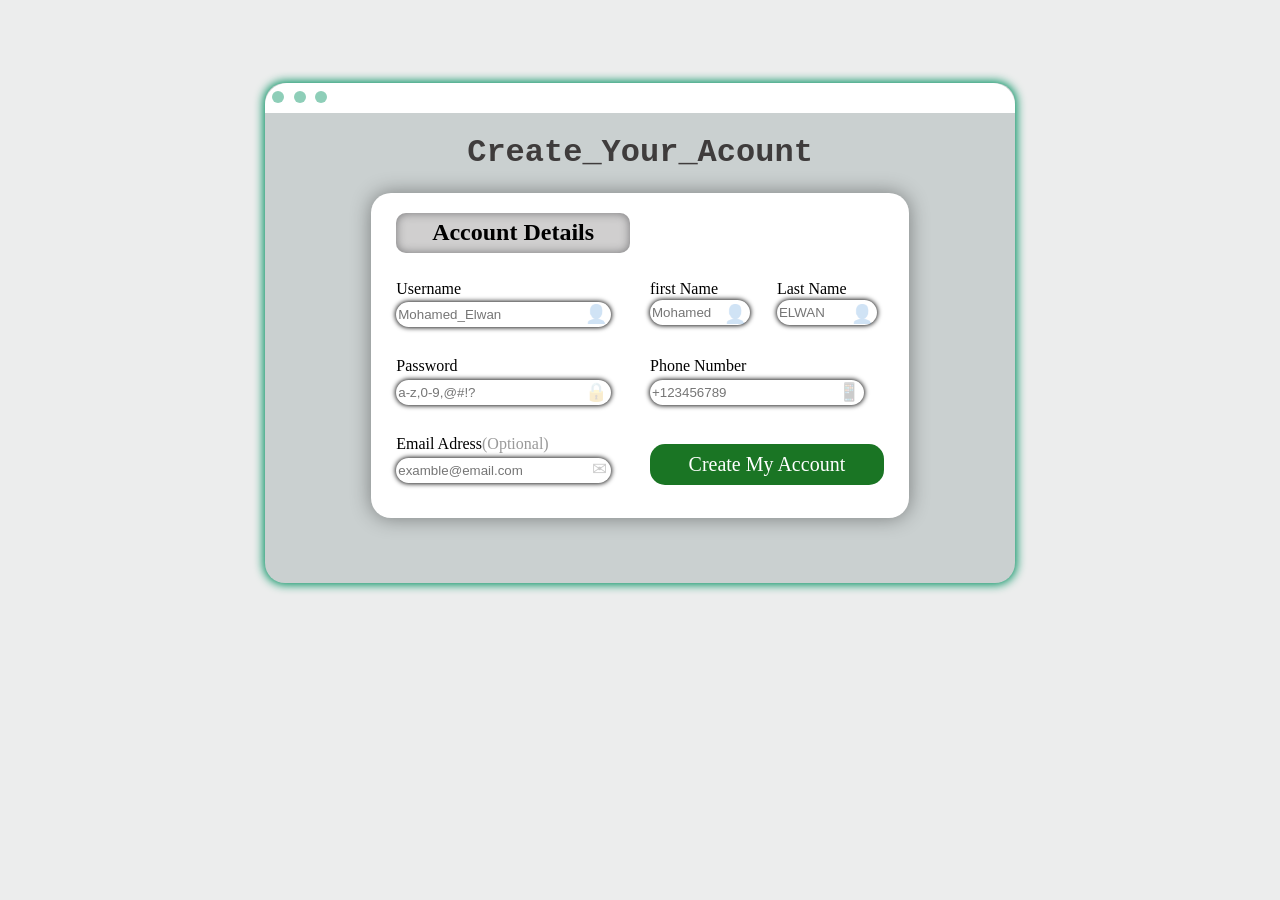
==== index.html @ 327e0f70 "Add files via upload" ====
<!DOCTYPE html>
<html lang="en">
<head>
    <meta charset="UTF-8">
    <title>Document</title>
    <link rel="stylesheet" href="first.css">
</head>
<body>
  <div class="par">
    <div class="top">
       <div class="dots-container">
         <span class="dot"></span>
         <span class="dot"></span>
         <span class="dot"></span>
    </div>
    
    <div class="other">
       <a href="second.html" style="text-decoration-line: none;color: black;"><h5 class="log" >My Account ></h5></a>
       <h5 class="sup">support ></h5>
      </div>
    </div>
    <h1>Create_Your_Acount</h1>
    <form class="write">
       <div  class="h21"> <h2>Account Details</h2></div>
      <div class="user">
        <span class="icon">&#128100;</span>
        <label for="U">Username</label> <br>
       <input id="U" type="text" placeholder="Mohamed_Elwan"  pattern="[A-Za-zأ-ي\s _]+" title="letters only " minlength="5" 
    maxlength="20">
      </div>

      <div class="f-name">
           <span class="icon">&#128100;</span>
        <label for="F">first Name</label><br>
      <input id="F" type="text" placeholder="Mohamed"  pattern="[A-Za-zأ-ي\s]+" title="letters only " minlength="3" 
    maxlength="11">
      </div>

      <div class="l-name">
           <span class="icon">&#128100;</span>
        <label for="L">Last Name</label><br>
      <input id="L" type="text" placeholder="ELWAN"  pattern="[A-Za-zأ-ي\s]+" title="letters only " minlength="3" 
    maxlength="11">
      </div>

      <div class="password">
        <span class="icon">&#128274;</span>
        <label for="P">Password</label><br>
      <input id="P" type="password" placeholder="a-z,0-9,@#!?"minlength="10" >
      </div>

      <div class="number">
        <span class="icon">&#128241;</span>
        <label for="N">Phone Number</label><br>
      <input id="N" type="tel" pattern="[0-9]+" title="Number Only" placeholder="+123456789" minlength="11" 
    maxlength="11" >
      </div>
      <div class="email">
        <span class="icon">&#9993;</span>
        <label for="E"><span>Email Adress<span class="span">(Optional)</span></span></label> <br>
      <input id="E" type="email" placeholder="examble@email.com" >
      </div>
      <div class="button">
      <button>Create My Account</button>
      </div>
    </form>
  </div>
</body>
</html>
---- first.css ----
body{
    background-color: rgb(236, 237, 237);
    display: grid;
    justify-content: center;
    
}
.par{
    height: 500px;
    width:750px;
    background-color: rgb(202, 208, 208);
    border-radius: 20px;
    box-shadow: 0px 0px 10px 2px rgb(7, 147, 100);
    margin-top: 10%;
}
.par>.top{
    background-color: rgb(255, 255, 255);
    height: 30px;
    width: 100%;
    border-radius:22px 22px 0px 0px ;
    position:relative;
}

.other{
    position: absolute;top:30px;left:5px;
    background-color: rgba(34, 208, 150, 0.69);
    height: 100px;width:100px;
    border-radius: 0px 20px 20px 20px;
    text-align: center;
    cursor: pointer;
}

.other, .sup, .log {
   
  opacity: 0;
  visibility: hidden;
  transition: 5s;
}

.dots-container:hover ~ .other,
.dots-container:hover ~ .other .sup,
.dots-container:hover ~ .other .log,
 .other:hover .sup,
 .other:hover,
 .other:hover .log {
  opacity: 1;
  visibility: visible;
  transition: 0.3s;
}


.dots-container {
    display: flex;
    gap: 3px; 
    justify-content: left;
    width: 10%;  
    cursor: pointer;
}

.dot {
    margin-top:10%;
    margin-left:9%;
    width: 12px;
    height: 12px;
    border-radius: 50%; 
    background-color:rgba(7, 147, 100, 0.453); 
}
h1{
    color:rgb(63, 60, 60);
    text-align: center;
    font-family: 'Courier New', Courier, monospace;
}
.write{
    height:60%;
    width:65%;
    padding: 0px 25px 25px 25px;
    background-color:white;
    margin: auto;
    border-radius: 20px;
    box-shadow: 0px 0px 20px 0px  rgba(2, 2, 2, 0.403);
    display: grid;
    grid-template-columns: repeat(4,1fr);
    grid-template-rows: repeat(4,1fr);
    grid-template-areas: 
    "h21 h21 h22 h22"
    "U U F L"
    "P P  N N"
    "E E B B"; 
    gap: 20px;
}
.h21     {grid-area: h21;height:150%;width: 100%;margin: auto;}
.h22     {grid-area:h22; height:150%;width: 100%;margin: auto;}
.user    {grid-area: U;position: relative;}
.f-name  {grid-area: F;position: relative;}
.l-name  {grid-area: L;position: relative;}
.password{grid-area: P;position: relative;}
.number  {grid-area: N;position: relative;}
.email   {grid-area: E;position: relative;}
.button  {grid-area: B;}
h2{
    background-color: rgba(183, 182, 182, 0.651);
    border-radius: 10px;
    display: flex;
    justify-content: center;
    align-items: center;
    /* padding: 3% 0px 1.5% 0px;
    text-align: center; */
    height: 40%;
    box-shadow: inset 0px 0px 10px 0px rgba(70, 71, 73, 0.641);    
}
.span{color: rgba(111, 110, 110, 0.707);}

input[type]{
    background-color: rgba(235, 237, 238, 0.686);
    outline: none;height: 40%;
    border-radius: 20px;
    border: none;
    width: 90%;
    box-shadow: 0px 0px 5px 0.5px rgb(0, 0, 0);
}
input[type]:invalid{background-color: rgba(255, 78, 47, 0.375);}
input[type]:valid{background-color: transparent;}
label{
    display: inline-block;
    margin-bottom: 2%;
}
button{
    display: inline-block;
    margin-top: 4%;
    width: 100%;
    height:70%;
    background-color: rgb(26, 117, 36);
    color: white;
    font-size: 20px;
    font-family: initial;
    border-radius: 15px;
    transition: linear;
    border: none;
    cursor: pointer;
}
button:active{
    transform: translate(0,4px);
    box-shadow:0px -1px 10px 1px rgb(0, 0, 0) inset;
}
.icon {
    position: absolute;
    right: 10%;
    top:40%;
    font-size: 18px;
    opacity: 0.2;
}
@media (min-with:800px) {
    body{background-color: black;}
    
}
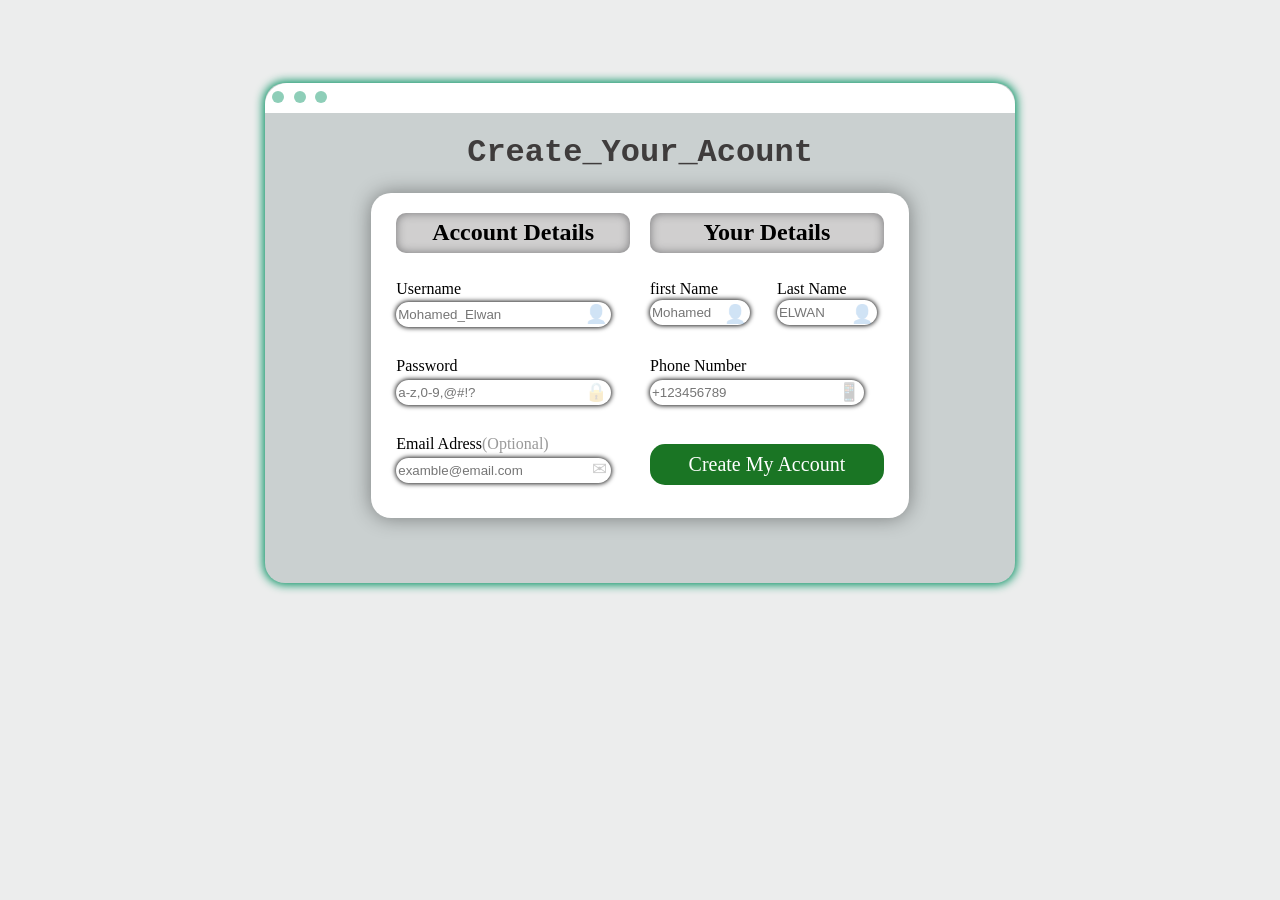
==== commit 2e1a72b5: "Add files via upload" ====
--- a/index.html
+++ b/index.html
@@ -22,6 +22,7 @@
     <h1>Create_Your_Acount</h1>
     <form class="write">
        <div  class="h21"> <h2>Account Details</h2></div>
+       <div  class="h22"> <h2>Your Details</h2></div>
       <div class="user">
         <span class="icon">&#128100;</span>
         <label for="U">Username</label> <br>
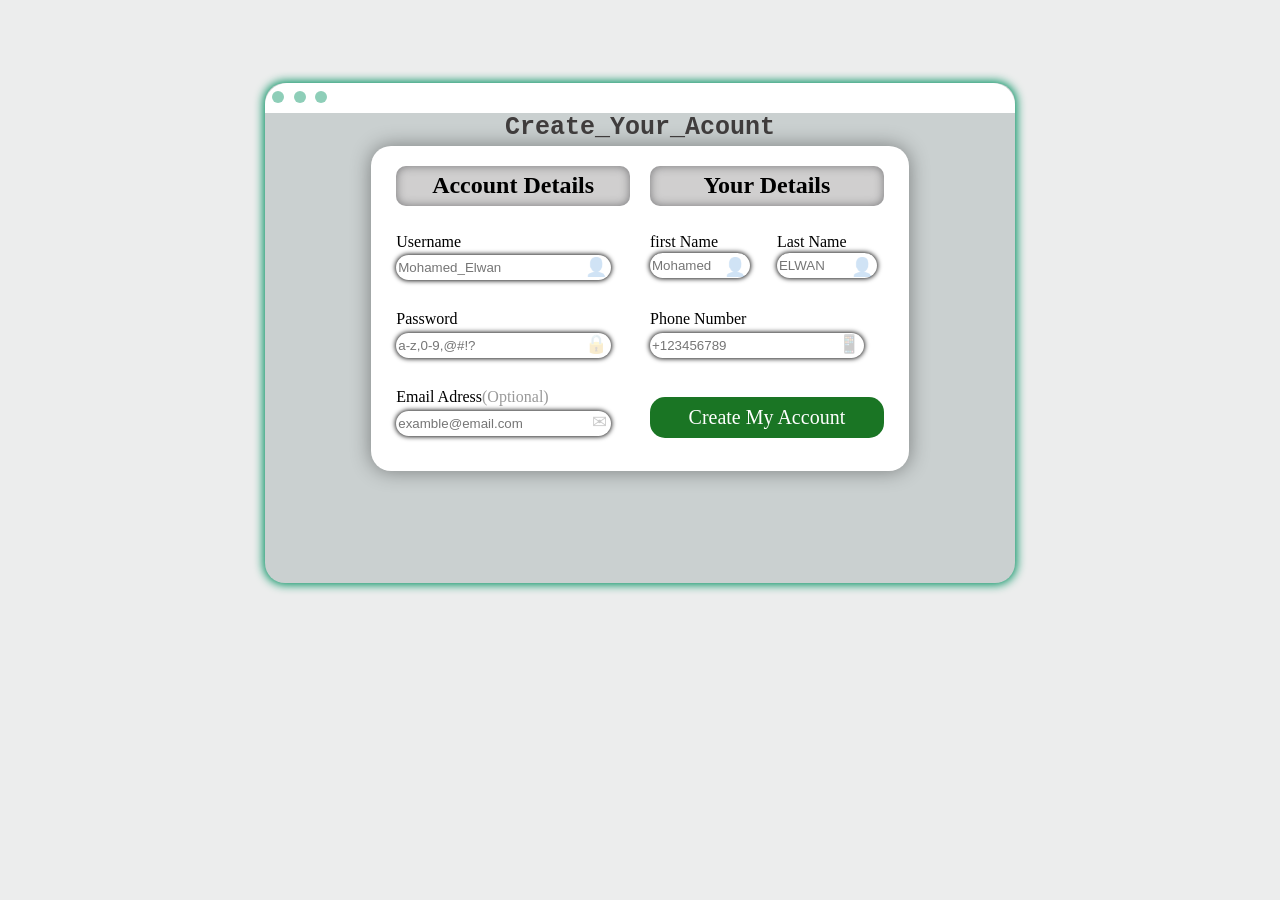
==== commit f461996b: "Add files via upload" ====
--- a/index.html
+++ b/index.html
@@ -19,7 +19,7 @@
        <h5 class="sup">support ></h5>
       </div>
     </div>
-    <h1>Create_Your_Acount</h1>
+    <div class="hd">Create_Your_Acount</div>
     <form class="write">
        <div  class="h21"> <h2>Account Details</h2></div>
        <div  class="h22"> <h2>Your Details</h2></div>
--- a/first.css
+++ b/first.css
@@ -1,4 +1,5 @@
-body{
+@media (min-width:750px) {
+    body{
     background-color: rgb(236, 237, 237);
     display: grid;
     justify-content: center;
@@ -64,7 +65,10 @@
     border-radius: 50%; 
     background-color:rgba(7, 147, 100, 0.453); 
 }
-h1{
+.hd{
+    font-size: 25px;
+    margin-bottom: 0.5%;
+    font-weight: bold;
     color:rgb(63, 60, 60);
     text-align: center;
     font-family: 'Courier New', Courier, monospace;
@@ -102,8 +106,6 @@
     display: flex;
     justify-content: center;
     align-items: center;
-    /* padding: 3% 0px 1.5% 0px;
-    text-align: center; */
     height: 40%;
     box-shadow: inset 0px 0px 10px 0px rgba(70, 71, 73, 0.641);    
 }
@@ -148,7 +150,153 @@
     font-size: 18px;
     opacity: 0.2;
 }
-@media (min-with:800px) {
-    body{background-color: black;}
+}
+
+@media (max-width:750px) {
+    body{
+   background-color: rgb(202, 208, 208) 
+}
+.par>.top{
+    background-color: rgb(255, 255, 255);
+    height: 30px;
+    width: 100%;
+    left: 0;
+    top: 0;
+    position: absolute;
+}
+
+.other{
+    position: absolute;top:30px;left:5px;
+    background-color: rgba(34, 208, 150, 0.69);
+    height: 100px;width:100px;
+    border-radius: 0px 20px 20px 20px;
+    text-align: center;
+    cursor: pointer;
+}
+
+.other, .sup, .log {
+   
+  opacity: 0;
+  visibility: hidden;
+  transition: 5s;
+}
+
+.dots-container:hover ~ .other,
+.dots-container:hover ~ .other .sup,
+.dots-container:hover ~ .other .log,
+ .other:hover .sup,
+ .other:hover,
+ .other:hover .log {
+  opacity: 1;
+  visibility: visible;
+  transition: 0.3s;
+}
+
+
+.dots-container {
+    display: flex;
+    gap: 3px; 
+    justify-content: left;
+    width: 10%;  
+    cursor: pointer;
+}
+
+.dot {
+    margin-top:20%;
+    margin-left:9%;
+    width: 12px;
+    height: 12px;
+    border-radius: 50%; 
+    background-color:rgba(7, 147, 100, 0.453); }
+
+.hd{
+    margin: 8% 0 2% 0;
+    font-weight: bold;
+    font-size: 20px;
+    color:rgb(63, 60, 60);
+    text-align: center;
+    font-family: 'Courier New', Courier, monospace;
+}
+.write{
+    height:60%;
+    width:65%;
+    padding: 0px 25px 25px 25px;
+    background-color:white;
+    margin: auto;
+    border-radius: 20px;
+    box-shadow: 0px 0px 20px 0px  rgba(2, 2, 2, 0.403);
+    display: grid;
+    grid-template-columns: repeat(2,1fr);
+    grid-template-rows: repeat(8,50px);
+    grid-template-areas: 
+    "h22 h22"
+    "F L"
+    " N N"
+    "h21 h21" 
+    "U U" 
+    "P P" 
+    "E E" 
+    "B B"; 
+    gap: 20px;
+}
+.h21     {grid-area: h21;height:150%;width: 100%;}
+.h22     {grid-area:h22; height:150%;width: 100%;}
+.user    {grid-area: U;position: relative;}
+.f-name  {grid-area: F;position: relative;}
+.l-name  {grid-area: L;position: relative;}
+.password{grid-area: P;position: relative;}
+.number  {grid-area: N;position: relative;}
+.email   {grid-area: E;position: relative;}
+.button  {grid-area: B;}
+h2{
+    background-color: rgba(183, 182, 182, 0.651);
+    border-radius: 10px;
+    display: flex;
+    justify-content: center;
+    align-items: center;
+    height: 40%;
+    box-shadow: inset 0px 0px 10px 0px rgba(70, 71, 73, 0.641);    
+}
+.span{color: rgba(111, 110, 110, 0.707);}
+
+input[type]{
+    background-color: rgba(235, 237, 238, 0.686);
+    outline: none;height: 40%;
+    border-radius: 20px;
+    border: none;
+    width: 90%;
+    box-shadow: 0px 0px 5px 0.5px rgb(0, 0, 0);
+}
+input[type]:invalid{background-color: rgba(255, 78, 47, 0.375);}
+input[type]:valid{background-color: transparent;}
+label{
+    display: inline-block;
+    margin-bottom: 2%;
+}
+button{
+    display: inline-block;
+    margin-top: 4%;
+    width: 100%;
+    height:70%;
+    background-color: rgb(26, 117, 36);
+    color: white;
+    font-size: 20px;
+    font-family: initial;
+    border-radius: 15px;
+    transition: linear;
+    border: none;
+    cursor: pointer;
+}
+button:active{
+    transform: translate(0,4px);
+    box-shadow:0px -1px 10px 1px rgb(0, 0, 0) inset;
+}
+.icon {
+    position: absolute;
+    right: 10%;
+    top:40%;
+    font-size: 18px;
+    opacity: 0.2;
+}  
     
 }
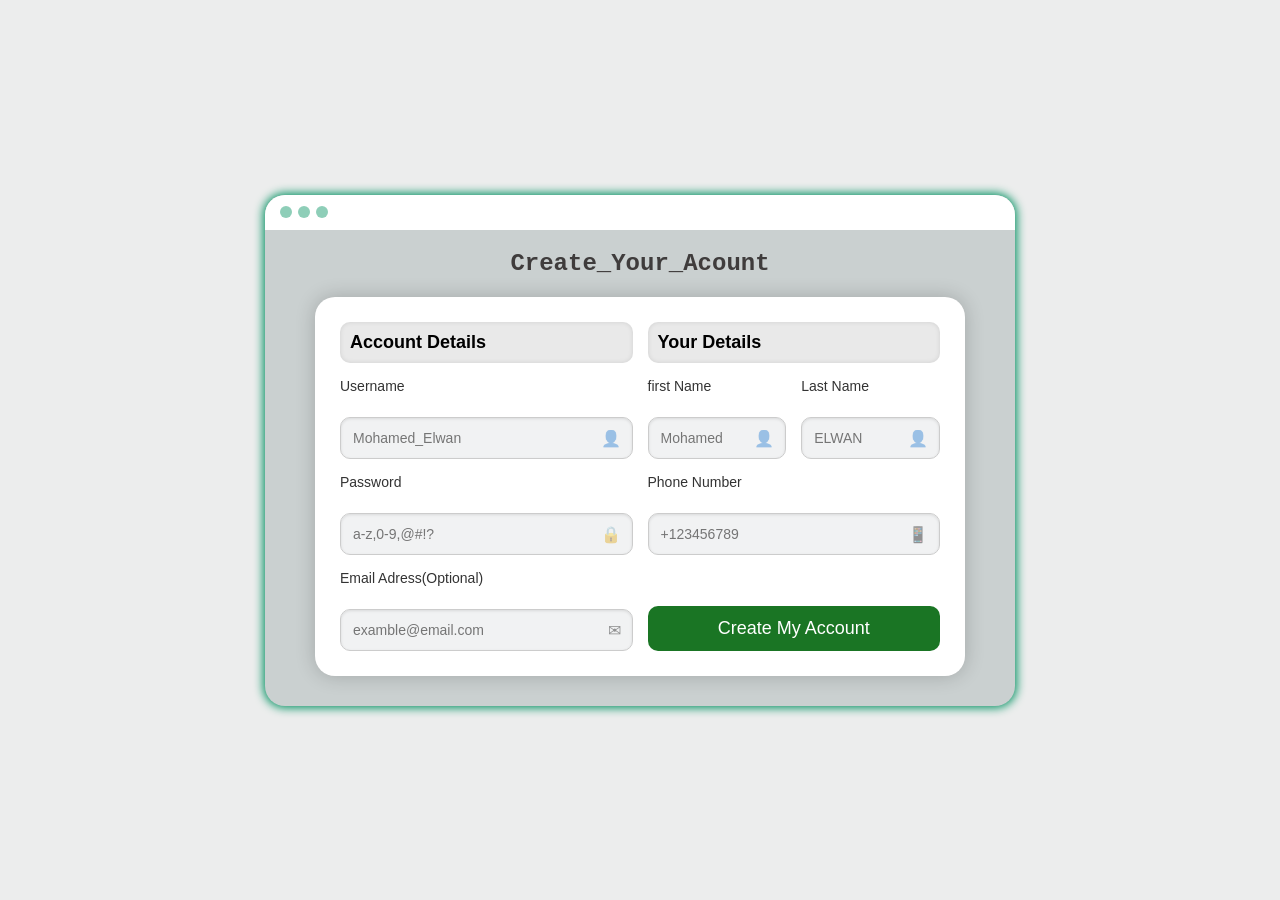
==== commit 4679f6ac: "Add files via upload" ====
--- a/index.html
+++ b/index.html
@@ -1,6 +1,7 @@
 <!DOCTYPE html>
 <html lang="en">
 <head>
+  <meta name="viewport" content="width=device-width, initial-scale=1.0">
     <meta charset="UTF-8">
     <title>Document</title>
     <link rel="stylesheet" href="first.css">
--- a/first.css
+++ b/first.css
@@ -1,4 +1,4 @@
-@media (min-width:750px) {
+/* @media (min-width:750px) {
     body{
     background-color: rgb(236, 237, 237);
     display: grid;
@@ -299,4 +299,214 @@
     opacity: 0.2;
 }  
     
+} */
+
+* {
+    box-sizing: border-box;
+    margin: 0;
+    padding: 0;
+}
+
+body {
+    background-color: rgb(236, 237, 237);
+    font-family: Arial, sans-serif;
+    display: flex;
+    justify-content: center;
+    align-items: center;
+    min-height: 100vh;
+    padding: 20px;
+}
+
+
+.par {
+    width: 100%;
+    max-width: 750px;
+    background-color: rgb(202, 208, 208);
+    border-radius: 20px;
+    box-shadow: 0px 0px 10px 2px rgb(7, 147, 100);
+    overflow: hidden;
+    position: relative;
+    padding-bottom: 30px;
+}
+
+.par > .top {
+    background-color: rgb(255, 255, 255);
+    height: 35px;
+    width: 100%;
+    display: flex;
+    align-items: center;
+    padding-left: 15px;
+}
+
+.dots-container {
+    display: flex;
+    gap: 6px;
+    cursor: pointer;
+}
+
+.dot {
+    width: 12px;
+    height: 12px;
+    border-radius: 50%;
+    background-color: rgba(7, 147, 100, 0.453);
+}
+
+.other {
+    position: absolute;
+    top: 35px;
+    left: 5px;
+    background-color: rgba(34, 208, 150, 0.9);
+    height: 100px;
+    width: 100px;
+    border-radius: 0px 20px 20px 20px;
+    text-align: center;
+    cursor: pointer;
+    opacity: 0;
+    visibility: hidden;
+    transition: opacity 0.3s ease, visibility 0.3s ease;
+    z-index: 10;
+}
+
+.dots-container:hover ~ .other,
+.other:hover {
+    opacity: 1;
+    visibility: visible;
+}
+
+
+.hd {
+    font-size: 24px;
+    font-weight: bold;
+    color: rgb(63, 60, 60);
+    text-align: center;
+    font-family: 'Courier New', Courier, monospace;
+    margin: 20px 0;
+}
+
+
+.write {
+    width: 90%;
+    max-width: 650px;
+    padding: 25px;
+    background-color: white;
+    margin: 0 auto;
+    border-radius: 20px;
+    box-shadow: 0px 0px 20px 0px rgba(2, 2, 2, 0.2);
+    display: grid;
+    gap: 15px;
+}
+
+
+h2 {
+    background-color: rgba(183, 182, 182, 0.3);
+    border-radius: 10px;
+    justify-content: center;
+    align-items: center;
+    padding: 10px;
+    font-size: 18px;
+    box-shadow: inset 0px 0px 5px rgba(0, 0, 0, 0.1);
+}
+
+
+.user, .f-name, .l-name, .password, .number, .email {
+    position: relative;
+    display: flex;
+    flex-direction: column;
+}
+
+label {
+    margin-bottom: 5px;
+    font-size: 14px;
+    color: #333;
+}
+
+input[type] {
+    background-color: rgba(235, 237, 238, 0.686);
+    outline: none;
+    height: 42px;
+    border-radius: 10px;
+    border: 1px solid #ccc;
+    width: 100%;
+    padding: 0 35px 0 12px;
+    font-size: 14px;
+    box-shadow: inset 0px 1px 3px rgba(0, 0, 0, 0.1);
+}
+
+input[type]:invalid {
+    background-color: rgba(255, 78, 47, 0.1);
+    border-color: red;
+}
+
+.icon {
+    position: absolute;
+    right: 12px;
+    bottom: 11px;
+    font-size: 16px;
+    opacity: 0.4;
+    pointer-events: none;
+}
+
+button {
+    width: 100%;
+    height: 45px;
+    background-color: rgb(26, 117, 36);
+    color: white;
+    font-size: 18px;
+    border-radius: 10px;
+    border: none;
+    cursor: pointer;
+    transition: background-color 0.2s ease, transform 0.1s ease;
+}
+
+button:hover {
+    background-color: rgb(20, 95, 28);
+}
+
+button:active {
+    transform: translateY(2px);
+}
+
+@media (min-width: 750px) {
+    .write {
+        grid-template-columns: repeat(4, 1fr);
+        grid-template-areas: 
+            "h21 h21 h22 h22"
+            "U   U   F   L"
+            "P   P   N   N"
+            "E   E   B   B";
+    }
+    .h21    { grid-area: h21; }
+    .h22    { grid-area: h22; }
+    .user   { grid-area: U; }
+    .f-name { grid-area: F; }
+    .l-name { grid-area: L; }
+    .password { grid-area: P; }
+    .number { grid-area: N; }
+    .email  { grid-area: E; }
+    .button { grid-area: B; align-self: end; }
+}
+
+
+@media (max-width: 749px) {
+    .write {
+        grid-template-columns: 1fr 1fr;
+        grid-template-areas: 
+            "h21 h21"
+            "U   U"
+            "P   P"
+            "E   E"
+            "h22 h22"
+            "F   L"
+            "N   N"
+            "B   B";
+    }
+    .h21    { grid-area: h21; }
+    .h22    { grid-area: h22; }
+    .user   { grid-area: U; }
+    .f-name { grid-area: F; }
+    .l-name { grid-area: L; }
+    .password { grid-area: P; }
+    .number { grid-area: N; }
+    .email  { grid-area: E; }
+    .button { grid-area: B; }
 }
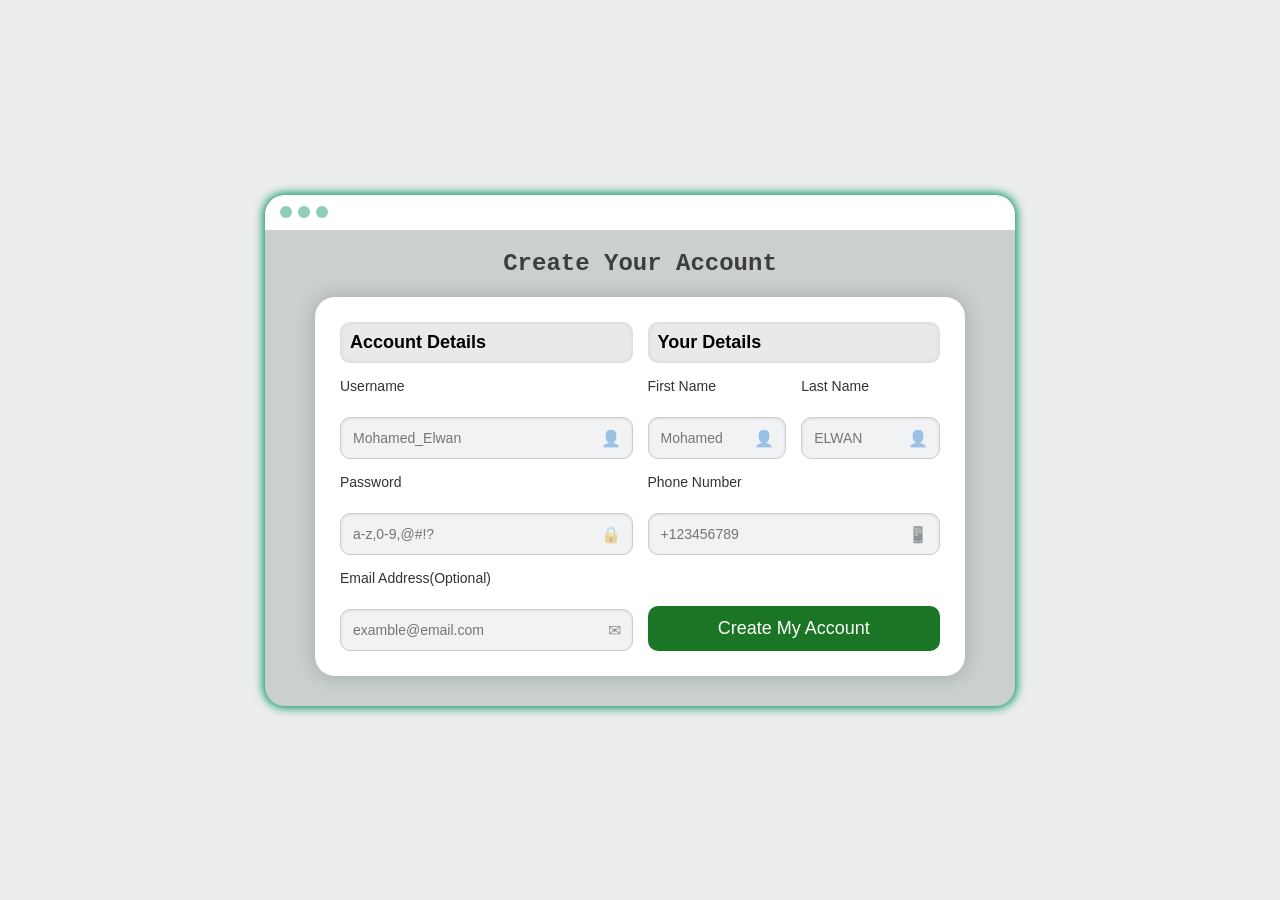
==== commit daf03c82: "Add files via upload" ====
--- a/index.html
+++ b/index.html
@@ -16,11 +16,11 @@
     </div>
     
     <div class="other">
-       <a href="second.html" style="text-decoration-line: none;color: black;"><h5 class="log" >My Account ></h5></a>
+       <a href="second.html" style="text-decoration-line: none;color: black;margin:20px 10px 10px 0px;display: inline-block;"><h5 class="log" >My Account ></h5></a>
        <h5 class="sup">support ></h5>
       </div>
     </div>
-    <div class="hd">Create_Your_Acount</div>
+    <div class="hd">Create Your Account</div>
     <form class="write">
        <div  class="h21"> <h2>Account Details</h2></div>
        <div  class="h22"> <h2>Your Details</h2></div>
@@ -33,7 +33,7 @@
 
       <div class="f-name">
            <span class="icon">&#128100;</span>
-        <label for="F">first Name</label><br>
+        <label for="F">First Name</label><br>
       <input id="F" type="text" placeholder="Mohamed"  pattern="[A-Za-zأ-ي\s]+" title="letters only " minlength="3" 
     maxlength="11">
       </div>
@@ -59,7 +59,7 @@
       </div>
       <div class="email">
         <span class="icon">&#9993;</span>
-        <label for="E"><span>Email Adress<span class="span">(Optional)</span></span></label> <br>
+        <label for="E"><span>Email Address<span class="span">(Optional)</span></span></label> <br>
       <input id="E" type="email" placeholder="examble@email.com" >
       </div>
       <div class="button">
--- a/first.css
+++ b/first.css
@@ -1,305 +1,3 @@
-/* @media (min-width:750px) {
-    body{
-    background-color: rgb(236, 237, 237);
-    display: grid;
-    justify-content: center;
-    
-}
-.par{
-    height: 500px;
-    width:750px;
-    background-color: rgb(202, 208, 208);
-    border-radius: 20px;
-    box-shadow: 0px 0px 10px 2px rgb(7, 147, 100);
-    margin-top: 10%;
-}
-.par>.top{
-    background-color: rgb(255, 255, 255);
-    height: 30px;
-    width: 100%;
-    border-radius:22px 22px 0px 0px ;
-    position:relative;
-}
-
-.other{
-    position: absolute;top:30px;left:5px;
-    background-color: rgba(34, 208, 150, 0.69);
-    height: 100px;width:100px;
-    border-radius: 0px 20px 20px 20px;
-    text-align: center;
-    cursor: pointer;
-}
-
-.other, .sup, .log {
-   
-  opacity: 0;
-  visibility: hidden;
-  transition: 5s;
-}
-
-.dots-container:hover ~ .other,
-.dots-container:hover ~ .other .sup,
-.dots-container:hover ~ .other .log,
- .other:hover .sup,
- .other:hover,
- .other:hover .log {
-  opacity: 1;
-  visibility: visible;
-  transition: 0.3s;
-}
-
-
-.dots-container {
-    display: flex;
-    gap: 3px; 
-    justify-content: left;
-    width: 10%;  
-    cursor: pointer;
-}
-
-.dot {
-    margin-top:10%;
-    margin-left:9%;
-    width: 12px;
-    height: 12px;
-    border-radius: 50%; 
-    background-color:rgba(7, 147, 100, 0.453); 
-}
-.hd{
-    font-size: 25px;
-    margin-bottom: 0.5%;
-    font-weight: bold;
-    color:rgb(63, 60, 60);
-    text-align: center;
-    font-family: 'Courier New', Courier, monospace;
-}
-.write{
-    height:60%;
-    width:65%;
-    padding: 0px 25px 25px 25px;
-    background-color:white;
-    margin: auto;
-    border-radius: 20px;
-    box-shadow: 0px 0px 20px 0px  rgba(2, 2, 2, 0.403);
-    display: grid;
-    grid-template-columns: repeat(4,1fr);
-    grid-template-rows: repeat(4,1fr);
-    grid-template-areas: 
-    "h21 h21 h22 h22"
-    "U U F L"
-    "P P  N N"
-    "E E B B"; 
-    gap: 20px;
-}
-.h21     {grid-area: h21;height:150%;width: 100%;margin: auto;}
-.h22     {grid-area:h22; height:150%;width: 100%;margin: auto;}
-.user    {grid-area: U;position: relative;}
-.f-name  {grid-area: F;position: relative;}
-.l-name  {grid-area: L;position: relative;}
-.password{grid-area: P;position: relative;}
-.number  {grid-area: N;position: relative;}
-.email   {grid-area: E;position: relative;}
-.button  {grid-area: B;}
-h2{
-    background-color: rgba(183, 182, 182, 0.651);
-    border-radius: 10px;
-    display: flex;
-    justify-content: center;
-    align-items: center;
-    height: 40%;
-    box-shadow: inset 0px 0px 10px 0px rgba(70, 71, 73, 0.641);    
-}
-.span{color: rgba(111, 110, 110, 0.707);}
-
-input[type]{
-    background-color: rgba(235, 237, 238, 0.686);
-    outline: none;height: 40%;
-    border-radius: 20px;
-    border: none;
-    width: 90%;
-    box-shadow: 0px 0px 5px 0.5px rgb(0, 0, 0);
-}
-input[type]:invalid{background-color: rgba(255, 78, 47, 0.375);}
-input[type]:valid{background-color: transparent;}
-label{
-    display: inline-block;
-    margin-bottom: 2%;
-}
-button{
-    display: inline-block;
-    margin-top: 4%;
-    width: 100%;
-    height:70%;
-    background-color: rgb(26, 117, 36);
-    color: white;
-    font-size: 20px;
-    font-family: initial;
-    border-radius: 15px;
-    transition: linear;
-    border: none;
-    cursor: pointer;
-}
-button:active{
-    transform: translate(0,4px);
-    box-shadow:0px -1px 10px 1px rgb(0, 0, 0) inset;
-}
-.icon {
-    position: absolute;
-    right: 10%;
-    top:40%;
-    font-size: 18px;
-    opacity: 0.2;
-}
-}
-
-@media (max-width:750px) {
-    body{
-   background-color: rgb(202, 208, 208) 
-}
-.par>.top{
-    background-color: rgb(255, 255, 255);
-    height: 30px;
-    width: 100%;
-    left: 0;
-    top: 0;
-    position: absolute;
-}
-
-.other{
-    position: absolute;top:30px;left:5px;
-    background-color: rgba(34, 208, 150, 0.69);
-    height: 100px;width:100px;
-    border-radius: 0px 20px 20px 20px;
-    text-align: center;
-    cursor: pointer;
-}
-
-.other, .sup, .log {
-   
-  opacity: 0;
-  visibility: hidden;
-  transition: 5s;
-}
-
-.dots-container:hover ~ .other,
-.dots-container:hover ~ .other .sup,
-.dots-container:hover ~ .other .log,
- .other:hover .sup,
- .other:hover,
- .other:hover .log {
-  opacity: 1;
-  visibility: visible;
-  transition: 0.3s;
-}
-
-
-.dots-container {
-    display: flex;
-    gap: 3px; 
-    justify-content: left;
-    width: 10%;  
-    cursor: pointer;
-}
-
-.dot {
-    margin-top:20%;
-    margin-left:9%;
-    width: 12px;
-    height: 12px;
-    border-radius: 50%; 
-    background-color:rgba(7, 147, 100, 0.453); }
-
-.hd{
-    margin: 8% 0 2% 0;
-    font-weight: bold;
-    font-size: 20px;
-    color:rgb(63, 60, 60);
-    text-align: center;
-    font-family: 'Courier New', Courier, monospace;
-}
-.write{
-    height:60%;
-    width:65%;
-    padding: 0px 25px 25px 25px;
-    background-color:white;
-    margin: auto;
-    border-radius: 20px;
-    box-shadow: 0px 0px 20px 0px  rgba(2, 2, 2, 0.403);
-    display: grid;
-    grid-template-columns: repeat(2,1fr);
-    grid-template-rows: repeat(8,50px);
-    grid-template-areas: 
-    "h22 h22"
-    "F L"
-    " N N"
-    "h21 h21" 
-    "U U" 
-    "P P" 
-    "E E" 
-    "B B"; 
-    gap: 20px;
-}
-.h21     {grid-area: h21;height:150%;width: 100%;}
-.h22     {grid-area:h22; height:150%;width: 100%;}
-.user    {grid-area: U;position: relative;}
-.f-name  {grid-area: F;position: relative;}
-.l-name  {grid-area: L;position: relative;}
-.password{grid-area: P;position: relative;}
-.number  {grid-area: N;position: relative;}
-.email   {grid-area: E;position: relative;}
-.button  {grid-area: B;}
-h2{
-    background-color: rgba(183, 182, 182, 0.651);
-    border-radius: 10px;
-    display: flex;
-    justify-content: center;
-    align-items: center;
-    height: 40%;
-    box-shadow: inset 0px 0px 10px 0px rgba(70, 71, 73, 0.641);    
-}
-.span{color: rgba(111, 110, 110, 0.707);}
-
-input[type]{
-    background-color: rgba(235, 237, 238, 0.686);
-    outline: none;height: 40%;
-    border-radius: 20px;
-    border: none;
-    width: 90%;
-    box-shadow: 0px 0px 5px 0.5px rgb(0, 0, 0);
-}
-input[type]:invalid{background-color: rgba(255, 78, 47, 0.375);}
-input[type]:valid{background-color: transparent;}
-label{
-    display: inline-block;
-    margin-bottom: 2%;
-}
-button{
-    display: inline-block;
-    margin-top: 4%;
-    width: 100%;
-    height:70%;
-    background-color: rgb(26, 117, 36);
-    color: white;
-    font-size: 20px;
-    font-family: initial;
-    border-radius: 15px;
-    transition: linear;
-    border: none;
-    cursor: pointer;
-}
-button:active{
-    transform: translate(0,4px);
-    box-shadow:0px -1px 10px 1px rgb(0, 0, 0) inset;
-}
-.icon {
-    position: absolute;
-    right: 10%;
-    top:40%;
-    font-size: 18px;
-    opacity: 0.2;
-}  
-    
-} */
 
 * {
     box-sizing: border-box;
